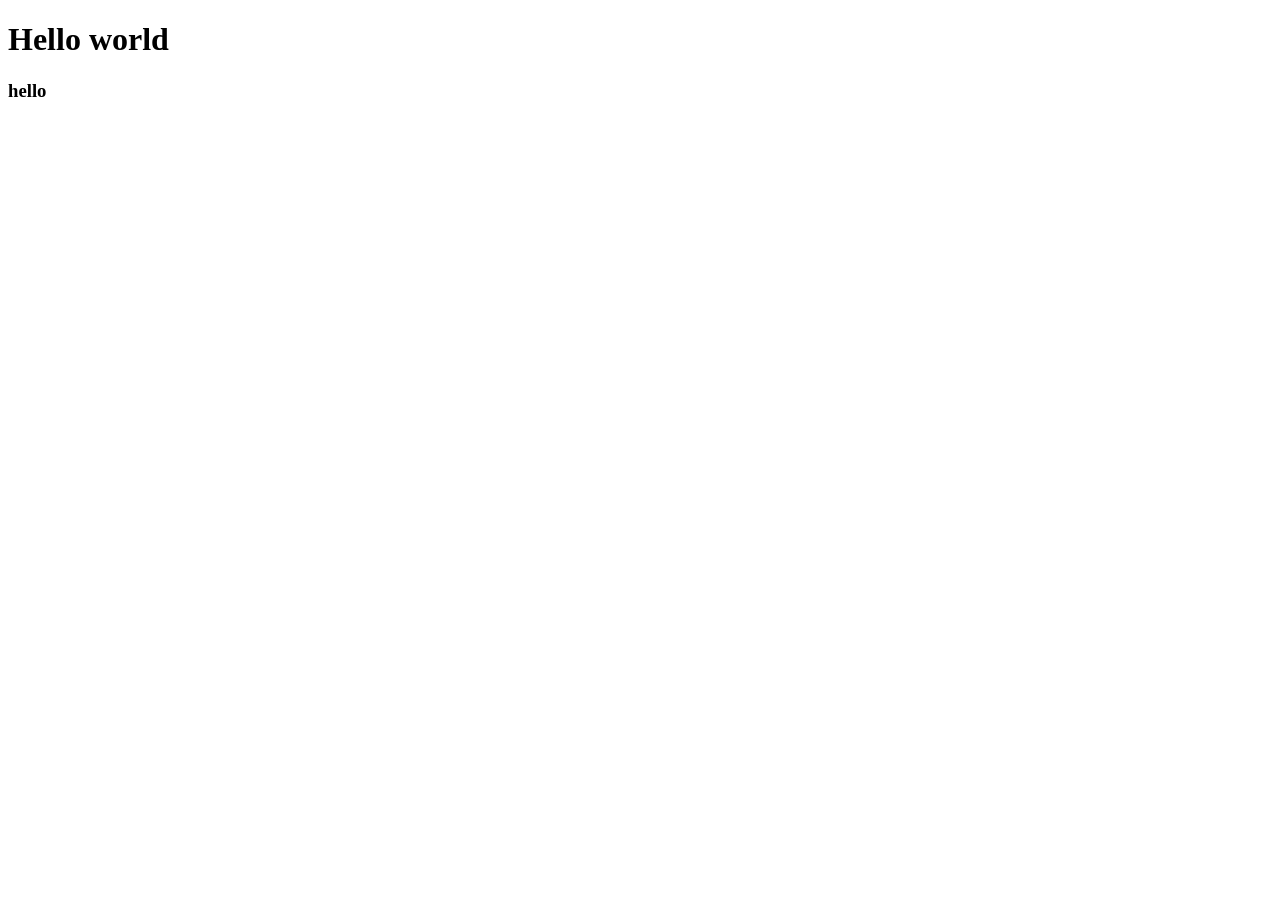
==== second/one.html @ 75fa347b "Update one.html h3 tag added to the one.html" ====
<!DOCTYPE html>
<html lang="en">
<head>
    <meta charset="UTF-8">
    <meta name="viewport" content="width=device-width, initial-scale=1.0">
    <title>Document</title>
</head>
<body>
    <h1>Hello world</h1>
    <h3>hello</h3>
</body>
</html>
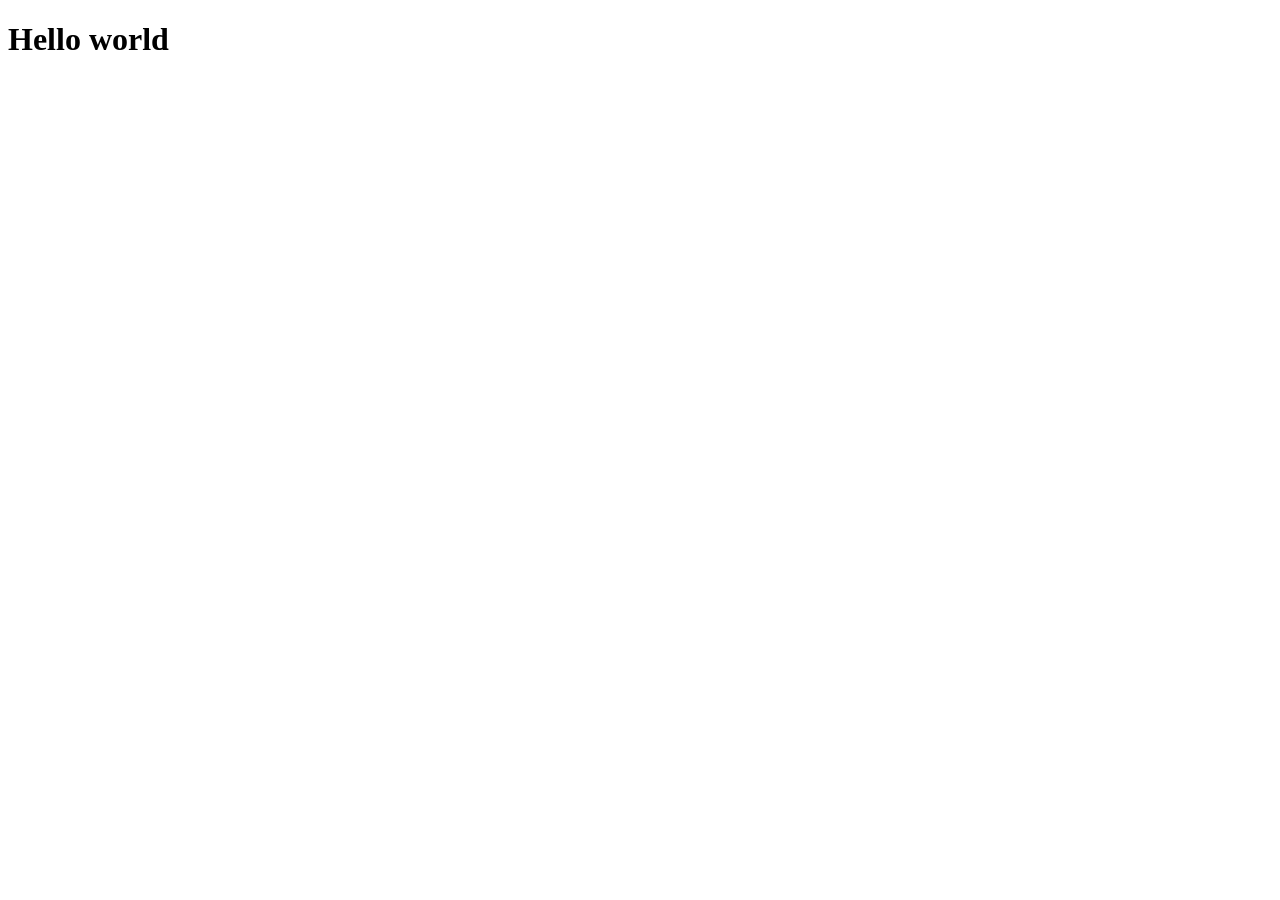
==== commit c15b3115: "one.html file added to the second branch" ====
--- a/second/one.html
+++ b/second/one.html
@@ -7,6 +7,5 @@
 </head>
 <body>
     <h1>Hello world</h1>
-    <h3>hello</h3>
 </body>
-</html>
+</html>
